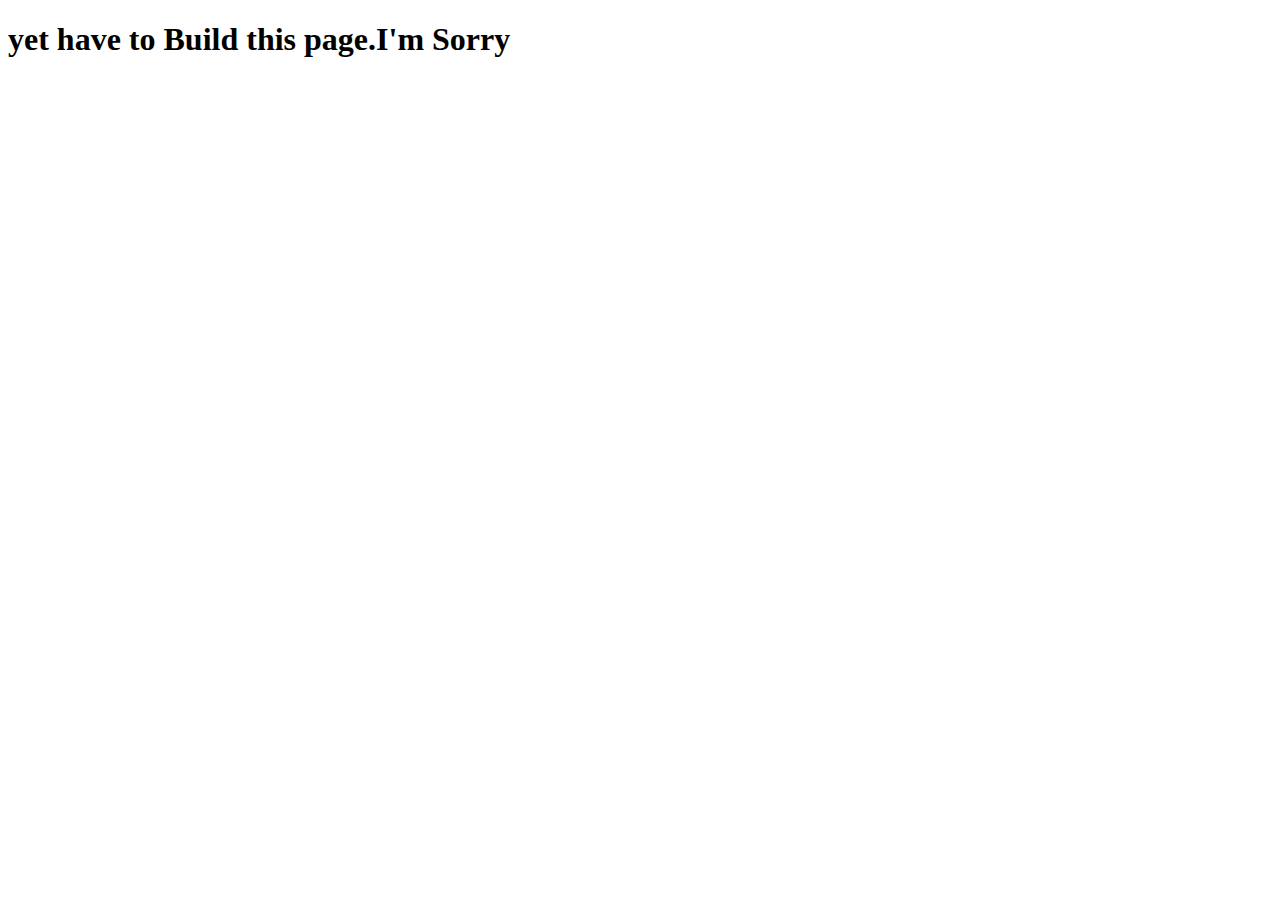
==== about.html @ 189ddc5d "first commit" ====
<!DOCTYPE html>
<html lang="en">
<head>
    <meta charset="UTF-8">
    <meta http-equiv="X-UA-Compatible" content="IE=edge">
    <meta name="viewport" content="width=device-width, initial-scale=1.0">
    <title>About-Tktv</title>
    <link rel="icon" href="images/Favicon.png">
</head>
<body>
    <h1>yet have to Build this page.I'm Sorry</h1>
</body>
</html>
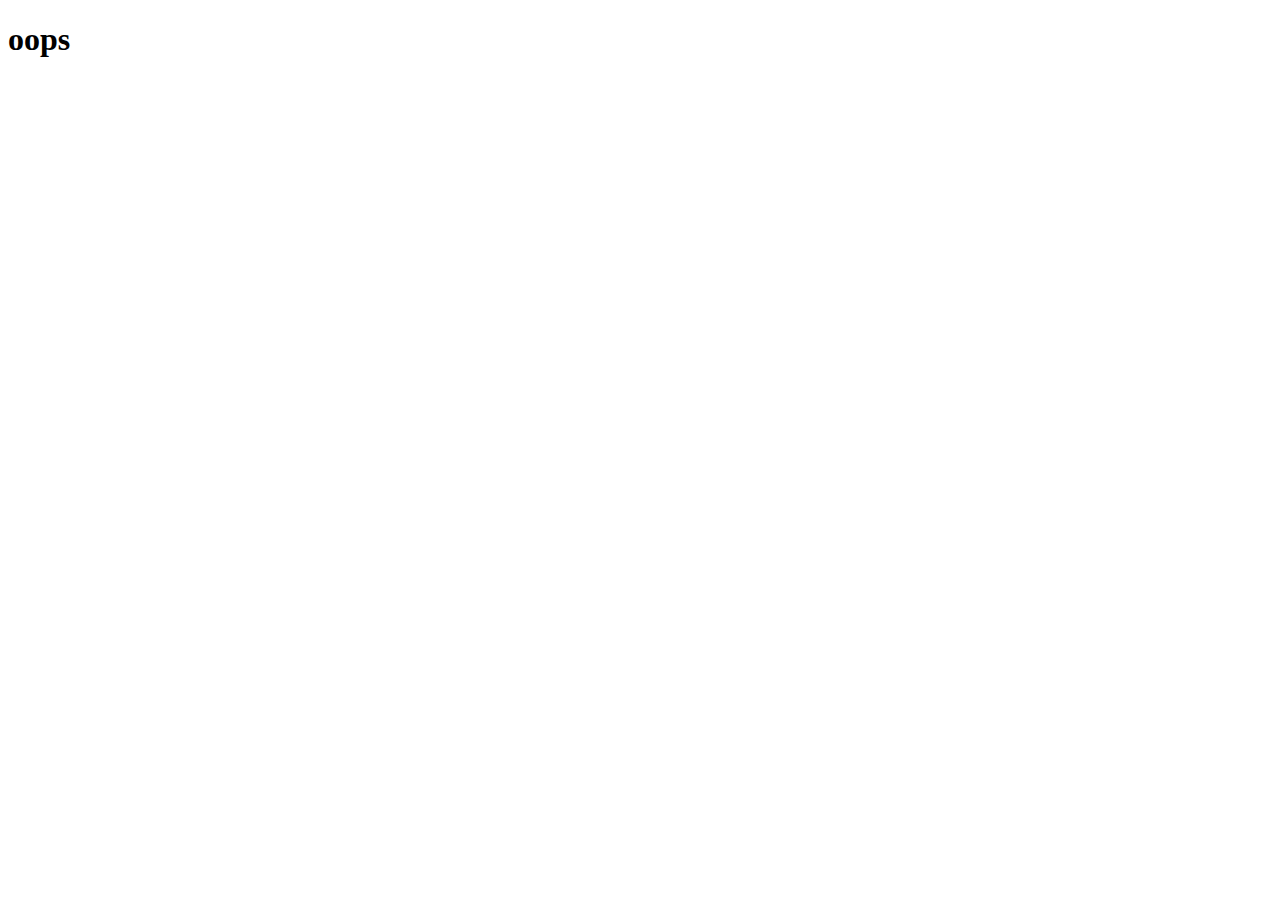
==== commit 0859d365: "a" ====
--- a/about.html
+++ b/about.html
@@ -8,6 +8,6 @@
     <link rel="icon" href="images/Favicon.png">
 </head>
 <body>
-    <h1>yet have to Build this page.I'm Sorry</h1>
+    <h1>oops</h1>
 </body>
-</html>+</html>
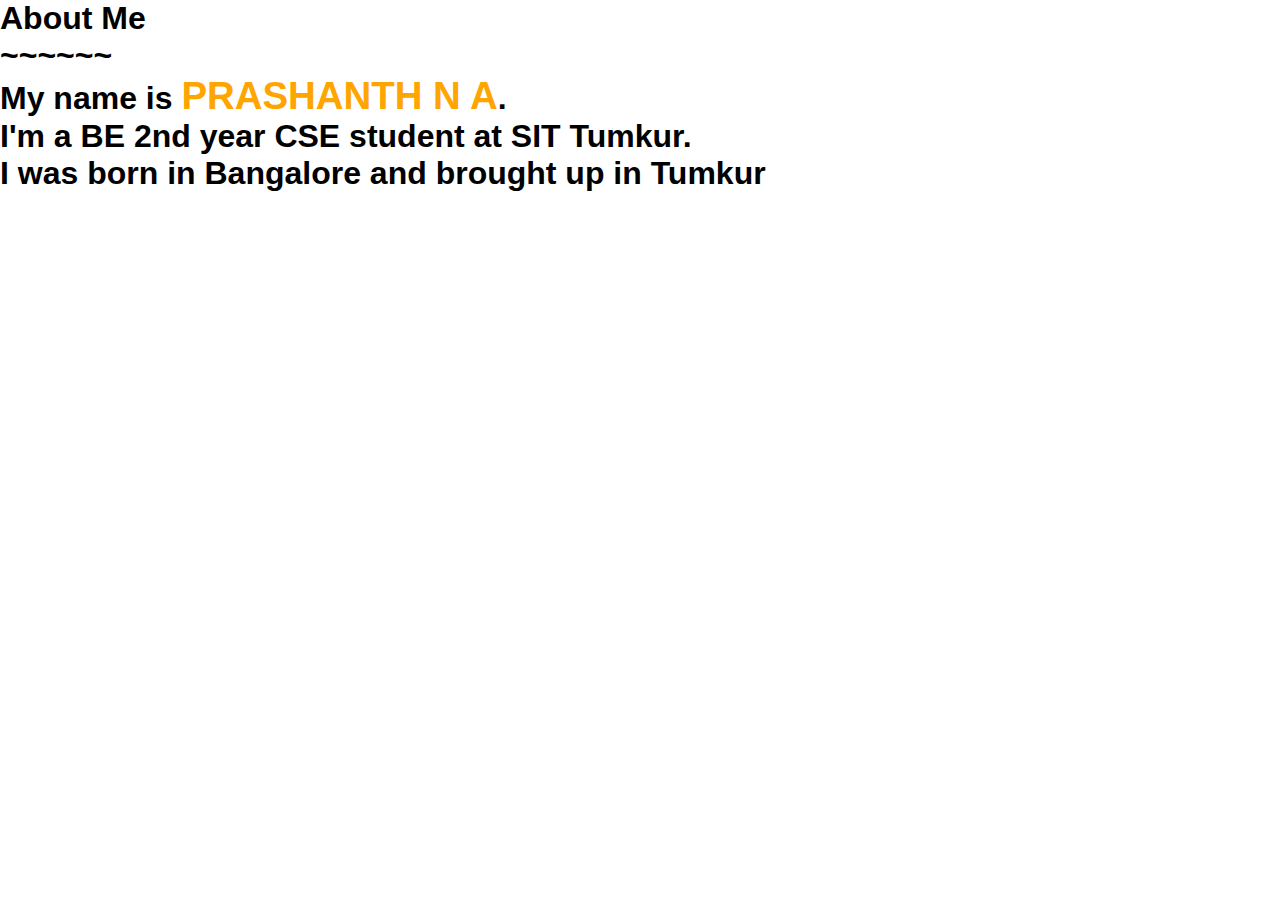
==== commit 38ee6080: "Update about.html" ====
--- a/about.html
+++ b/about.html
@@ -5,9 +5,26 @@
     <meta http-equiv="X-UA-Compatible" content="IE=edge">
     <meta name="viewport" content="width=device-width, initial-scale=1.0">
     <title>About-Tktv</title>
+    <link rel="stylesheet" href="styles.css">
     <link rel="icon" href="images/Favicon.png">
+    <style>
+       
+        span{
+            font-weight: bold;
+            font-size: larger;
+        }
+        
+    </style>
 </head>
-<body>
-    <h1>oops</h1>
+<body class="about">
+    <h1>About Me</h1>
+    <h1>~~~~~~</h1>
+    <div class="cric">
+        
+            <p class="para"><h1>My name is <span>PRASHANTH N A</span>. <br> I'm a BE 2nd year CSE student at SIT Tumkur.<br>
+            I was born in Bangalore and brought up in Tumkur <br></h1></p>
+            
+    </div>
+
 </body>
 </html>
--- a/styles.css
+++ b/styles.css
@@ -0,0 +1,110 @@
+*{
+    margin: 0;
+    padding: 0;
+    font-family: sans-serif;
+}
+
+.A{
+    position: relative;
+    width: 100%;
+    height: 100vh;
+    background: rgba(221, 158, 242, 0.678);
+    position: relative;
+}
+
+nav{
+    display: flex;
+    width: 84%;
+    margin: auto;
+    padding: 20px 0;
+    align-items: center;
+    justify-content: space-between;
+}
+
+.B{
+    width: 100px;
+    cursor: pointer;
+}
+
+nav ul li {
+    display: inline-block;
+    list-style: none;
+    margin: 10px 20px;
+}
+
+nav ul li a{
+    text-decoration: none;
+    color: #000;
+    font-weight: bold;
+    
+}
+
+nav ul li a:hover{
+    color: red;
+    
+}
+
+.detail{
+    margin-left: 8%;
+    margin-top: 15%;
+}
+
+.detail h1{
+    font-size: 50px;
+    color: #212121;
+    margin-bottom: 20px;
+}
+
+span{
+    color: orange;
+    
+}
+
+.detail p{
+    color: #555;
+    line-height: 22px;
+}
+
+
+.images{
+    width: 45%;
+    height: 80%;
+    position: absolute;
+    bottom: 0;
+    right: 100px;
+}
+
+.images img{
+    height: 150%;
+    position: absolute;
+    left: 50%;
+    bottom: 0;
+    transform: translateX(-50%);
+    transition: bottom 1s, top 1s;
+}
+
+.images:hover .shape{
+    bottom: 40px;
+    background-color:  #eff4fd ;
+}
+
+.images:hover .C{
+    left: 45%;
+    bottom: 5%;
+    width: 0px;
+}
+
+.social{
+    margin-left: 8%;
+    margin-top: 100px;
+}
+
+.social a{
+    font-size: 30px;
+    color: #212121;
+    margin-right: 20px;
+}
+
+.social a:hover{
+    color: orange;
+}
